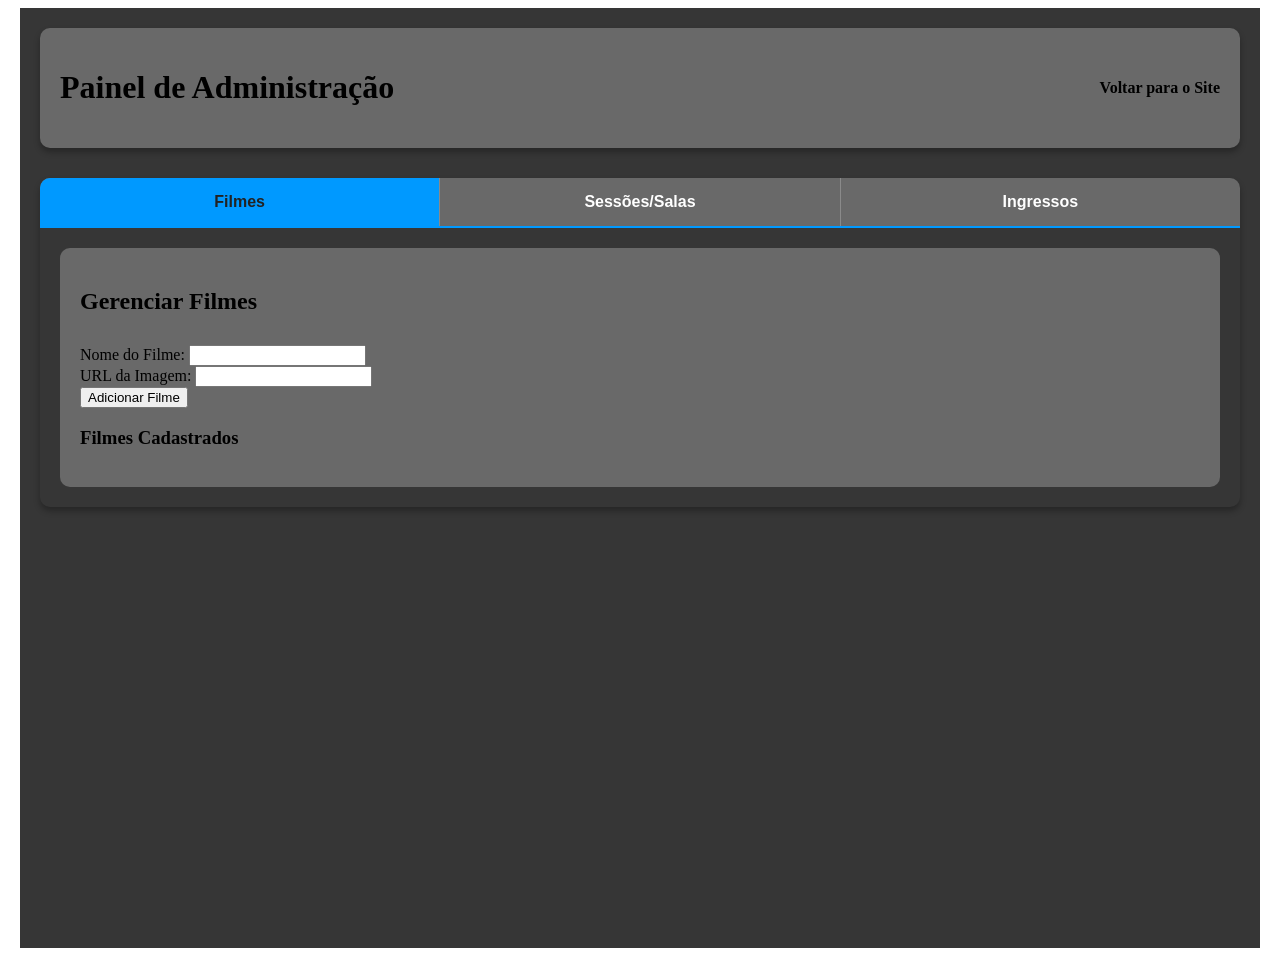
==== admin.html @ 817dfcee "update 1.1" ====
<!DOCTYPE html>
<html lang="pt-BR">
<head>
    <meta charset="UTF-8">
    <meta name="viewport" content="width=device-width, initial-scale=1.0">
    <title>Painel de Administração</title>
    <link rel="stylesheet" href="admin.css">
</head>
<body>
    <div class="admin-container">
        <header class="admin-header">
            <h1>Painel de Administração</h1>
            <nav>
                <a href="index.html">Voltar para o Site</a>
            </nav>
        </header>

        <div class="tabs-container">
            <div class="tabs">
                <button class="tab-btn active" data-tab="filmes">Filmes</button>
                <button class="tab-btn" data-tab="sessoes">Sessões/Salas</button>
                <button class="tab-btn" data-tab="ingressos">Ingressos</button>
            </div>

            <div class="tab-content active" id="filmes-tab">
                <section class="admin-section">
                    <h2>Gerenciar Filmes</h2>
                    <div class="form-container">
                        <form id="filmeForm">
                            <div class="form-group">
                                <label for="filmeNome">Nome do Filme:</label>
                                <input type="text" id="filmeNome" required>
                            </div>
                            <div class="form-group">
                                <label for="filmeImagem">URL da Imagem:</label>
                                <input type="url" id="filmeImagem" required>
                            </div>
                            <button type="submit" class="btn">Adicionar Filme</button>
                        </form>
                    </div>
                    <div class="lista-container">
                        <h3>Filmes Cadastrados</h3>
                        <ul id="listaFilmes" class="lista-itens"></ul>
                    </div>
                </section>
            </div>

            <div class="tab-content" id="sessoes-tab">
                <section class="admin-section">
                    <h2>Gerenciar Sessões</h2>
                    <div class="form-container">
                        <form id="sessaoForm">
                            <div class="form-group">
                                <label for="sessaoFilme">Filme:</label>
                                <select id="sessaoFilme" required></select>
                            </div>
                            <div class="form-group">
                                <label for="sessaoSala">Sala:</label>
                                <input type="text" id="sessaoSala" placeholder="Ex: A1, B2" required>
                            </div>
                            <div class="form-group">
                                <label for="sessaoHorario">Horário:</label>
                                <input type="time" id="sessaoHorario" required>
                            </div>
                            <button type="submit" class="btn">Adicionar Sessão</button>
                        </form>
                    </div>
                    <div class="lista-container">
                        <h3>Sessões Cadastradas</h3>
                        <ul id="listaSessoes" class="lista-itens"></ul>
                    </div>
                </section>
            </div>

            <div class="tab-content" id="ingressos-tab">
                <section class="admin-section">
                    <h2>Gerenciar Preços</h2>
                    <div class="form-container">
                        <form id="ingressoForm">
                            <div class="form-group">
                                <label for="ingressoSessao">Sessão:</label>
                                <select id="ingressoSessao" required></select>
                            </div>
                            <div class="form-group">
                                <label for="ingressoTipo">Tipo:</label>
                                <select id="ingressoTipo" required>
                                    <option value="inteira">Inteira</option>
                                    <option value="meia">Meia</option>
                                    <option value="vip">VIP</option>
                                </select>
                            </div>
                            <div class="form-group">
                                <label for="ingressoValor">Valor (R$):</label>
                                <input type="number" id="ingressoValor" min="0" step="0.01" required>
                            </div>
                            <button type="submit" class="btn">Definir Preço</button>
                        </form>
                    </div>
                    <div class="lista-container">
                        <h3>Preços Definidos</h3>
                        <ul id="listaIngressos" class="lista-itens"></ul>
                    </div>
                </section>
            </div>
        </div>
    </div>

    <script src="admin.js"></script>
</body>
</html>
---- admin.css ----
/* ===== ADMIN STYLES ===== */
.admin-container {
    max-width: 1200px;
    margin: 0 auto;
    padding: 20px;
    color: var(--text-light);
    background-color: #363636; /* Fundo cinza escuro */
    min-height: 100vh;
}

.admin-header {
    display: flex;
    justify-content: space-between;
    align-items: center;
    margin-bottom: 30px;
    padding: 20px;
    background-color: #696969; /* Header cinza médio */
    border-radius: 10px;
    box-shadow: 0 4px 6px rgba(0, 0, 0, 0.3);
}

.admin-header h1 {
    font-size: 2rem;
    color: var(--highlight);
}

.admin-header nav a {
    color: var(--primary);
    text-decoration: none;
    font-weight: 600;
    transition: color 0.3s;
}

.admin-header nav a:hover {
    color: var(--accent);
}

.admin-content {
    display: grid;
    grid-template-columns: repeat(auto-fit, minmax(350px, 1fr));
    gap: 30px;
}

.admin-section {
    background-color: #696969; /* Cinza médio para as seções */
    border-radius: 10px;
    padding: 20px;
    box-shadow: var(--shadow);
}

.admin-section h2 {
    margin-bottom: 20px;
    color: var(--highlight);
    font-size: 1.5rem;
    padding-bottom: 10px;
    border-bottom: 2px solid var(--primary);
}

/* ... (o restante do CSS permanece igual) ... */

.lista-itens li {
    background-color: #5a5a5a; /* Tom mais escuro para os itens da lista */
    padding: 12px;
    margin-bottom: 10px;
    border-radius: 5px;
    display: flex;
    justify-content: space-between;
    align-items: center;
}

/* ... (o restante do CSS permanece igual) ... */

@media (max-width: 768px) {
    .admin-content {
        grid-template-columns: 1fr;
    }
    
    .admin-header {
        flex-direction: column;
        text-align: center;
        gap: 15px;
    }
}
/* ===== ESTILOS DAS ABAS ===== */
.tabs-container {
    background-color: #363636;
    border-radius: 10px;
    overflow: hidden;
    box-shadow: 0 4px 6px rgba(0, 0, 0, 0.3);
}

.tabs {
    display: flex;
    background-color: #696969;
    border-bottom: 2px solid #0099ff;
}

.tab-btn {
    flex: 1;
    padding: 15px 20px;
    background: none;
    border: none;
    color: white;
    font-size: 1rem;
    font-weight: 600;
    cursor: pointer;
    transition: all 0.3s ease;
    position: relative;
}

.tab-btn:not(:last-child) {
    border-right: 1px solid #8a8a8a;
}

.tab-btn:hover {
    background-color: #5a5a5a;
}

.tab-btn.active {
    background-color: #0099ff;
    color: #222;
}

.tab-btn.active::after {
    content: '';
    position: absolute;
    bottom: -2px;
    left: 0;
    width: 100%;
    height: 2px;
    background-color: #0099ff;
}

.tab-content {
    display: none;
    padding: 20px;
    animation: fadeIn 0.5s ease;
}

.tab-content.active {
    display: block;
}

@keyframes fadeIn {
    from { opacity: 0; transform: translateY(10px); }
    to { opacity: 1; transform: translateY(0); }
}

/* Ajustes para as seções dentro das abas */
.tab-content .admin-section {
    background-color: #696969;
    margin: 0;
    box-shadow: none;
}

.tab-content .lista-container {
    max-height: 400px;
    overflow-y: auto;
}

/* Responsividade */
@media (max-width: 768px) {
    .tabs {
        flex-direction: column;
    }
    
    .tab-btn {
        padding: 12px;
    }
    
    .tab-btn:not(:last-child) {
        border-right: none;
        border-bottom: 1px solid #8a8a8a;
    }
}
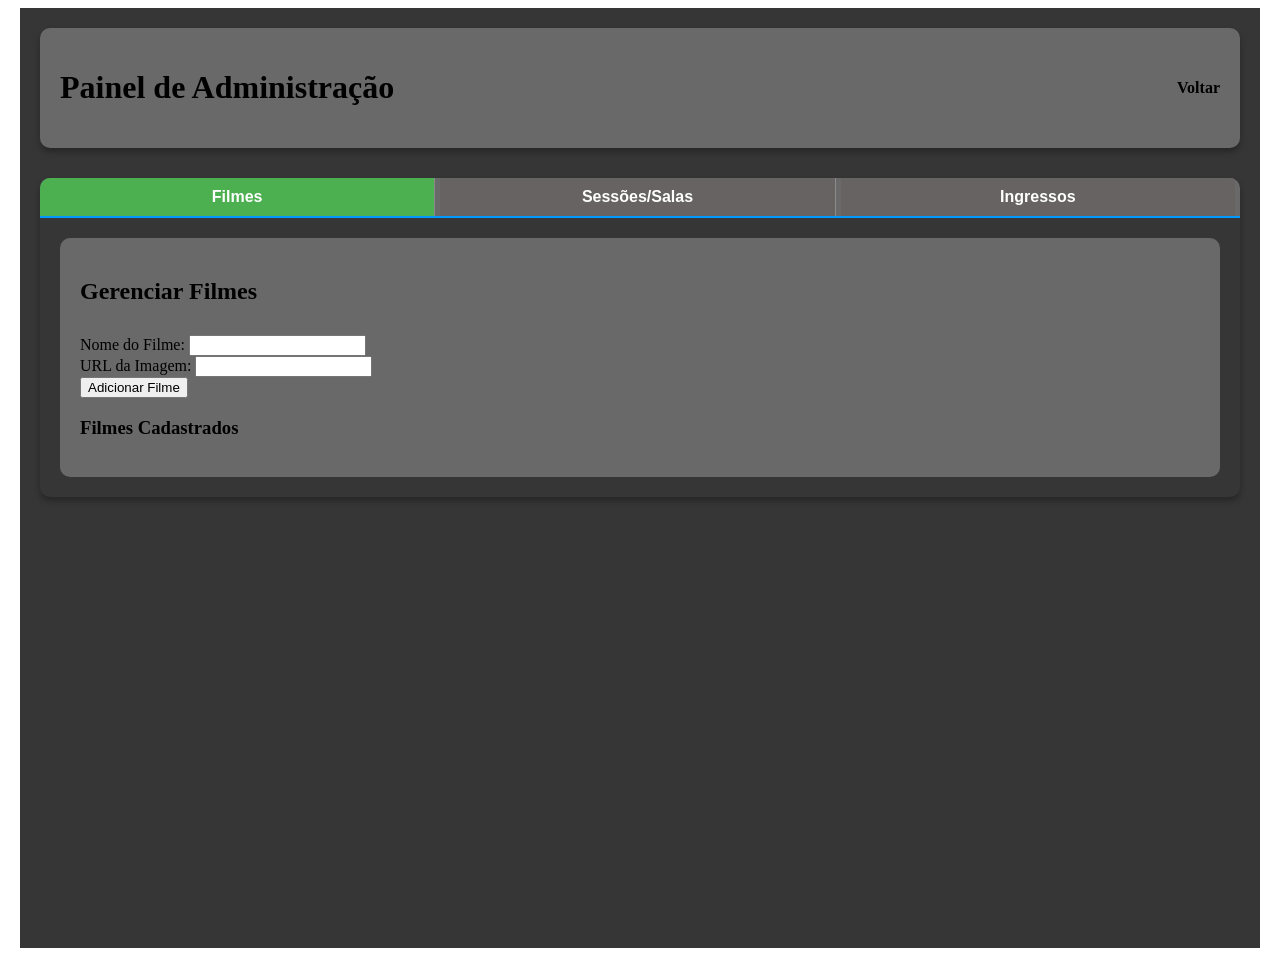
==== commit b7039286: "update 1.2" ====
--- a/admin.html
+++ b/admin.html
@@ -11,7 +11,7 @@
         <header class="admin-header">
             <h1>Painel de Administração</h1>
             <nav>
-                <a href="index.html">Voltar para o Site</a>
+                <a href="index.html">Voltar</a>
             </nav>
         </header>
 
--- a/admin.css
+++ b/admin.css
@@ -173,3 +173,24 @@
         border-bottom: 1px solid #8a8a8a;
     }
 }
+/* Adicione ao seu admin.css */
+.tab-content {
+    display: none;
+}
+
+.tab-content.active {
+    display: block;
+}
+
+.tab-btn {
+    cursor: pointer;
+    padding: 10px 15px;
+    background: #686363;
+    border: none;
+    margin-right: 5px;
+}
+
+.tab-btn.active {
+    background: #4CAF50;
+    color: white;
+}
